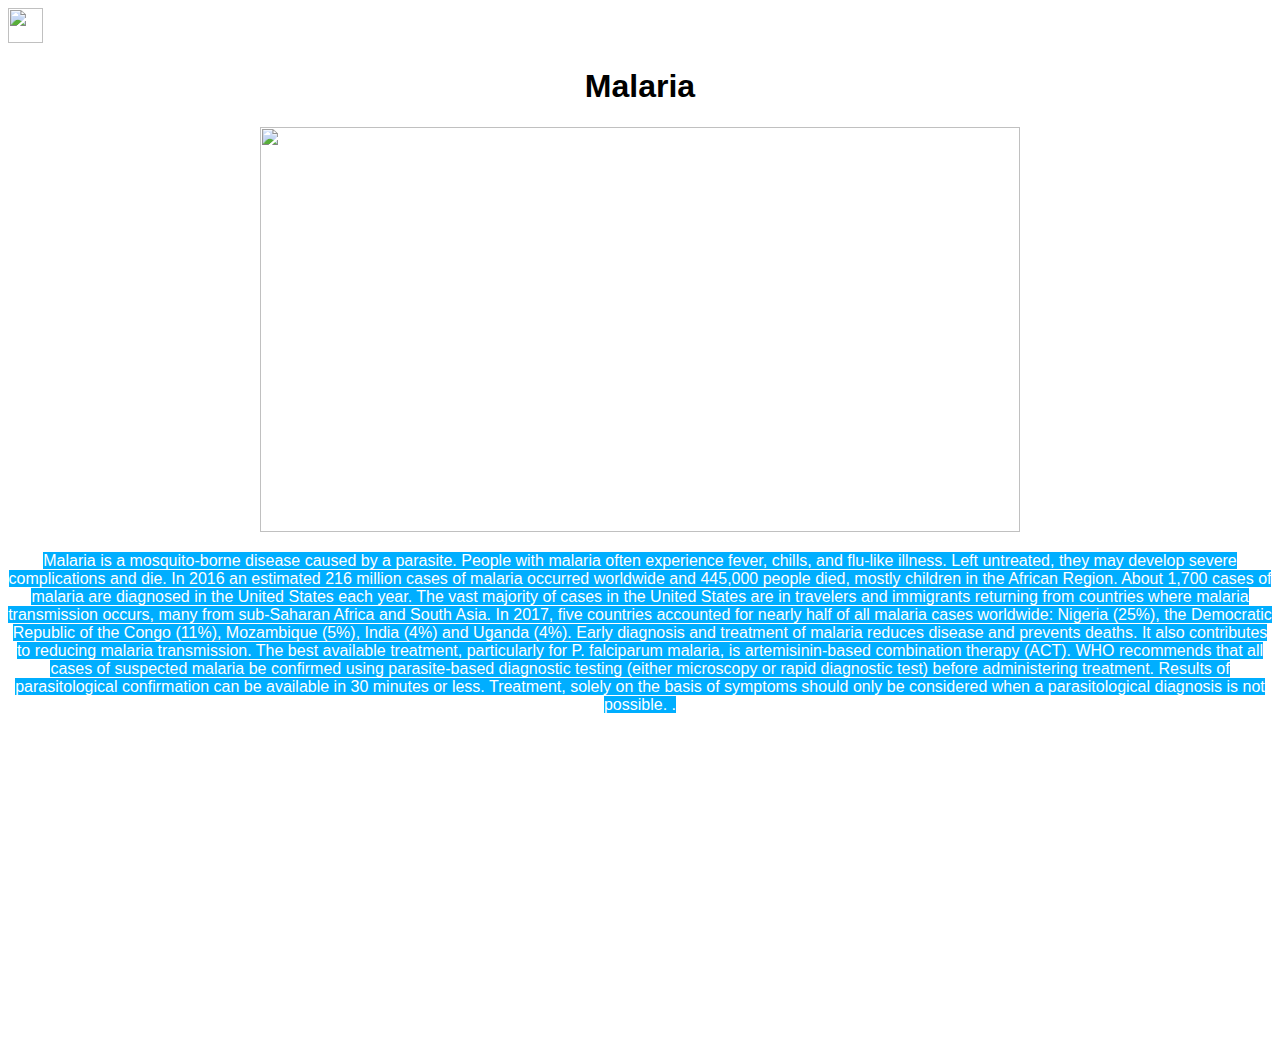
==== disease2.html @ 01224948 "Add files via upload" ====
<!DOCTYPE html>
<html>
<link rel="stylesheet" type="text/css" href="disease2.css">
<head>
<!-- Malaria Webpage -->
</head>
<a href="index.html"><img src="http://www.clker.com/cliparts/2/v/Z/A/g/2/back-button-hi.png" width="35" height="35"></a>
<center>
<body>
<h1>Malaria</h1>

<img src="https://storage.googleapis.com/thisday-846548948316-wp-data/wp-media/2018/11/ba71a99b-malaria-prevention.jpg" width="760" height="405">

<p> <span style="background-color: rgb(0, 174, 255)">    Malaria is a mosquito-borne disease caused by a parasite. People with malaria often experience fever, chills, and flu-like illness. Left untreated, they may develop severe complications and die. In 2016 an estimated 216 million cases of malaria occurred worldwide and 445,000 people died, mostly children in the African Region. About 1,700 cases of malaria are diagnosed in the United States each year. The vast majority of cases in the United States are in travelers and immigrants returning from countries where malaria transmission occurs, many from sub-Saharan Africa and South Asia. In 2017, five countries accounted for nearly half of all malaria cases worldwide: Nigeria (25%), the Democratic Republic of the Congo (11%), Mozambique (5%), India (4%) and Uganda (4%). Early diagnosis and treatment of malaria reduces disease and prevents deaths. It also contributes to reducing malaria transmission. The best available treatment, particularly for P. falciparum malaria, is artemisinin-based combination therapy (ACT).
    WHO recommends that all cases of suspected malaria be confirmed using parasite-based diagnostic testing (either microscopy or rapid diagnostic test) before administering treatment. Results of parasitological confirmation can be available in 30 minutes or less. Treatment, solely on the basis of symptoms should only be considered when a parasitological diagnosis is not possible. 
.</span>
</p>

<iframe width="560" height="315" src="https://www.youtube.com/embed/Jt5u1lX9yZI" frameborder="0" allow="accelerometer; autoplay; encrypted-media; gyroscope; picture-in-picture" allowfullscreen></iframe>

</body>

</center>














































</html>
---- disease2.css ----
body {

    color: white;
    
    background-image: url("https://www.visit-hampshire.co.uk/imageresizer/?image=%2fdbimgs%2fRiver%20Itchen%20Banner%201.jpg&action=MainGalleryImg");
    background-size: cover;
    background-blend-mode: screen;
    font-family: Arial, Helvetica, sans-serif;

}
h1 {
    color: black;
}
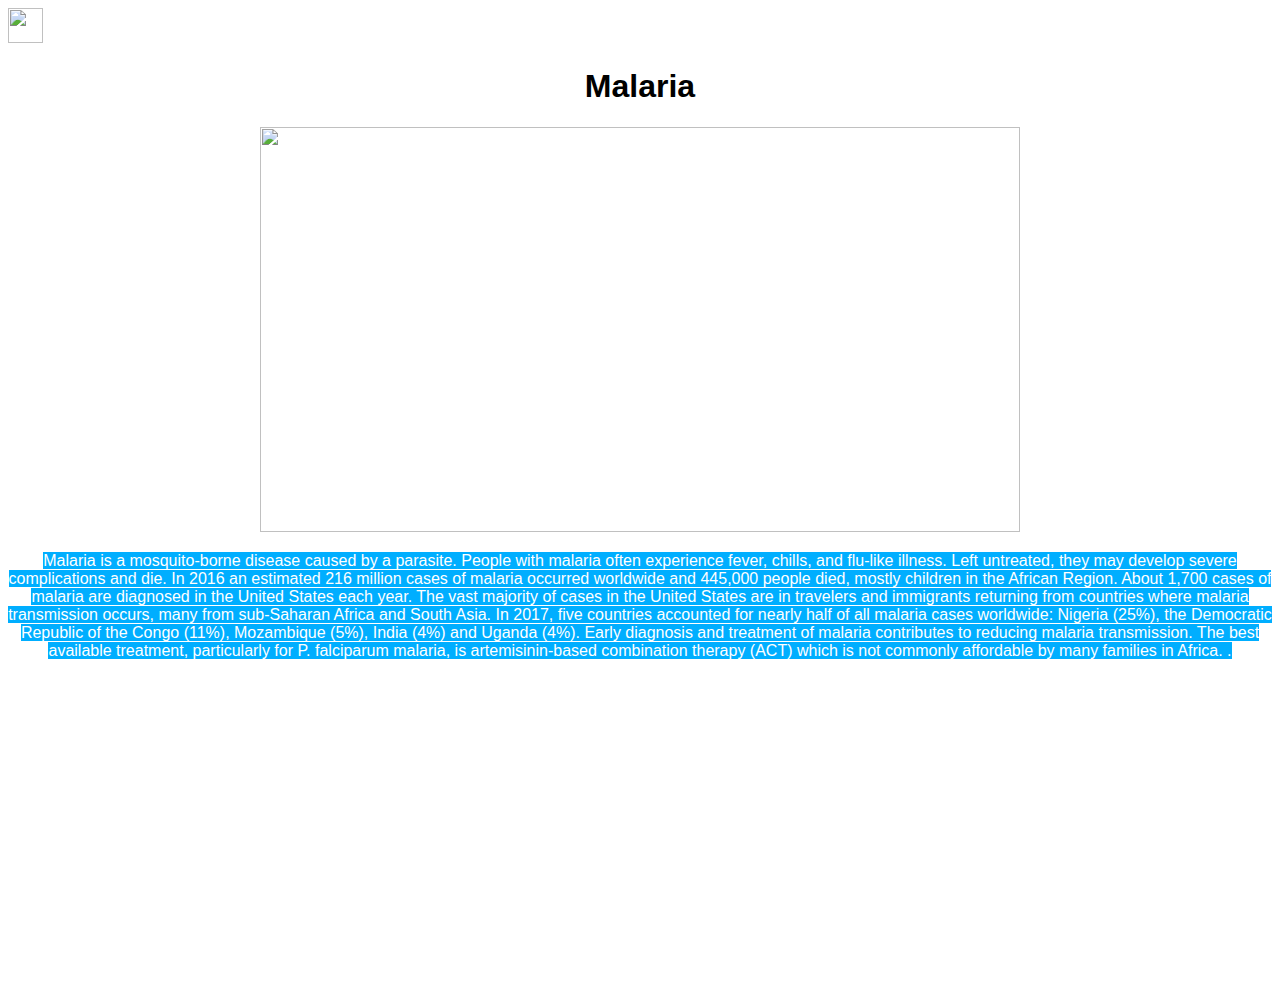
==== commit ba4e4825: "update 2.5" ====
--- a/disease2.html
+++ b/disease2.html
@@ -11,8 +11,7 @@
 
 <img src="https://storage.googleapis.com/thisday-846548948316-wp-data/wp-media/2018/11/ba71a99b-malaria-prevention.jpg" width="760" height="405">
 
-<p> <span style="background-color: rgb(0, 174, 255)">    Malaria is a mosquito-borne disease caused by a parasite. People with malaria often experience fever, chills, and flu-like illness. Left untreated, they may develop severe complications and die. In 2016 an estimated 216 million cases of malaria occurred worldwide and 445,000 people died, mostly children in the African Region. About 1,700 cases of malaria are diagnosed in the United States each year. The vast majority of cases in the United States are in travelers and immigrants returning from countries where malaria transmission occurs, many from sub-Saharan Africa and South Asia. In 2017, five countries accounted for nearly half of all malaria cases worldwide: Nigeria (25%), the Democratic Republic of the Congo (11%), Mozambique (5%), India (4%) and Uganda (4%). Early diagnosis and treatment of malaria reduces disease and prevents deaths. It also contributes to reducing malaria transmission. The best available treatment, particularly for P. falciparum malaria, is artemisinin-based combination therapy (ACT).
-    WHO recommends that all cases of suspected malaria be confirmed using parasite-based diagnostic testing (either microscopy or rapid diagnostic test) before administering treatment. Results of parasitological confirmation can be available in 30 minutes or less. Treatment, solely on the basis of symptoms should only be considered when a parasitological diagnosis is not possible. 
+<p> <span style="background-color: rgb(0, 174, 255)">    Malaria is a mosquito-borne disease caused by a parasite. People with malaria often experience fever, chills, and flu-like illness. Left untreated, they may develop severe complications and die. In 2016 an estimated 216 million cases of malaria occurred worldwide and 445,000 people died, mostly children in the African Region. About 1,700 cases of malaria are diagnosed in the United States each year. The vast majority of cases in the United States are in travelers and immigrants returning from countries where malaria transmission occurs, many from sub-Saharan Africa and South Asia. In 2017, five countries accounted for nearly half of all malaria cases worldwide: Nigeria (25%), the Democratic Republic of the Congo (11%), Mozambique (5%), India (4%) and Uganda (4%). Early diagnosis and treatment of malaria contributes to reducing malaria transmission. The best available treatment, particularly for P. falciparum malaria, is artemisinin-based combination therapy (ACT) which is not commonly affordable by many families in Africa. 
 .</span>
 </p>
 
